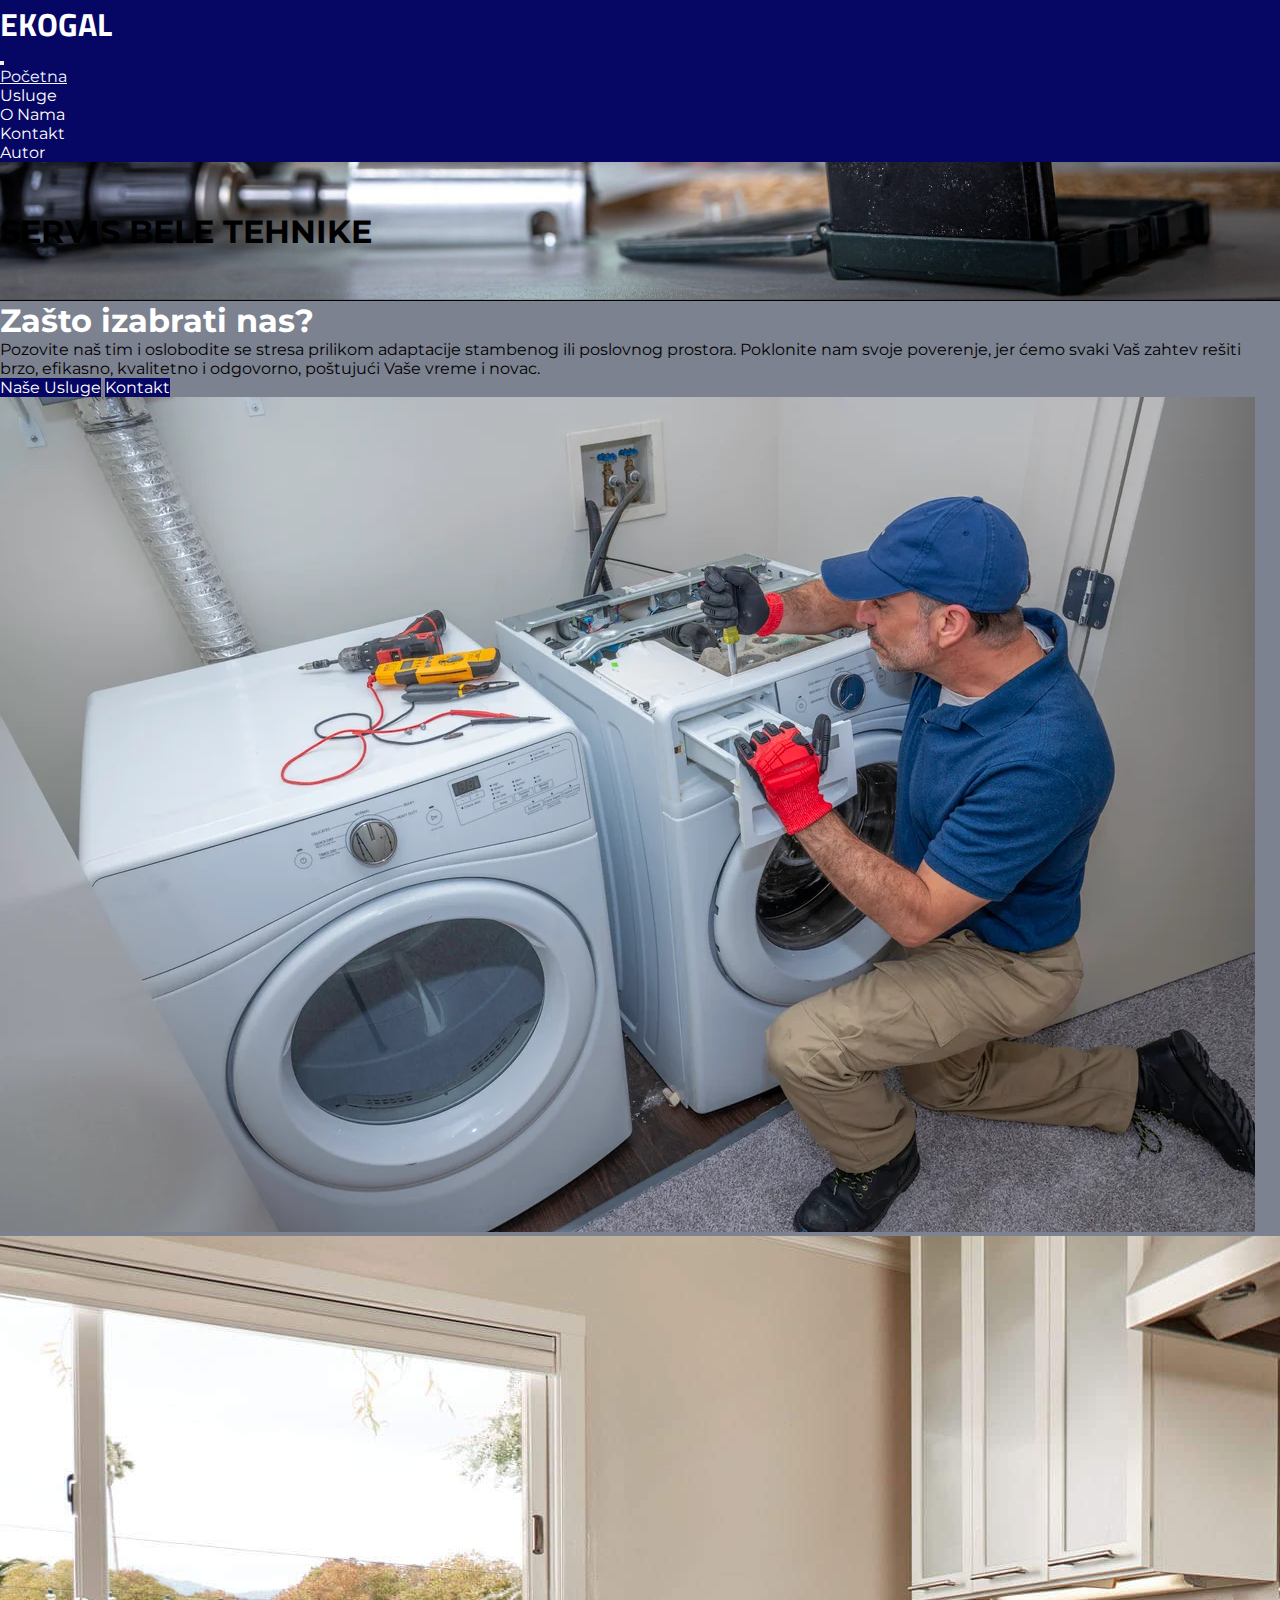
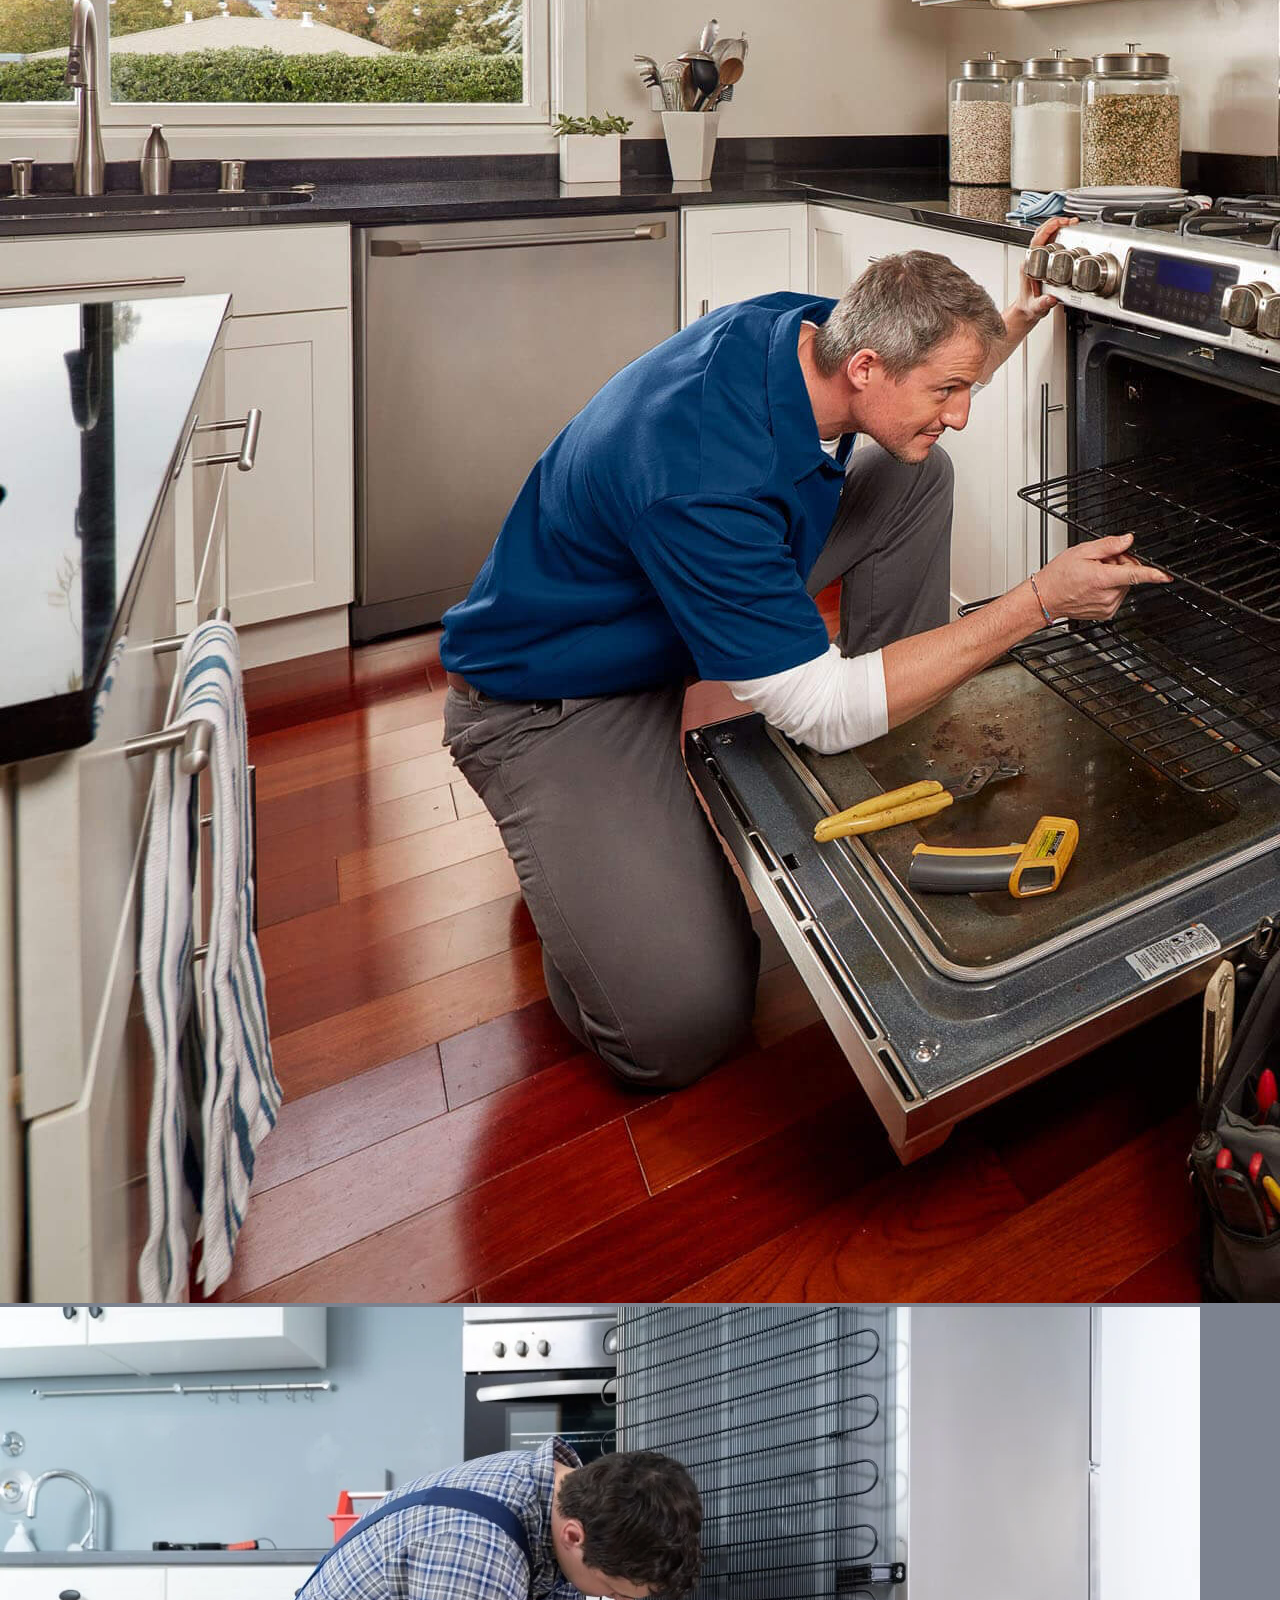
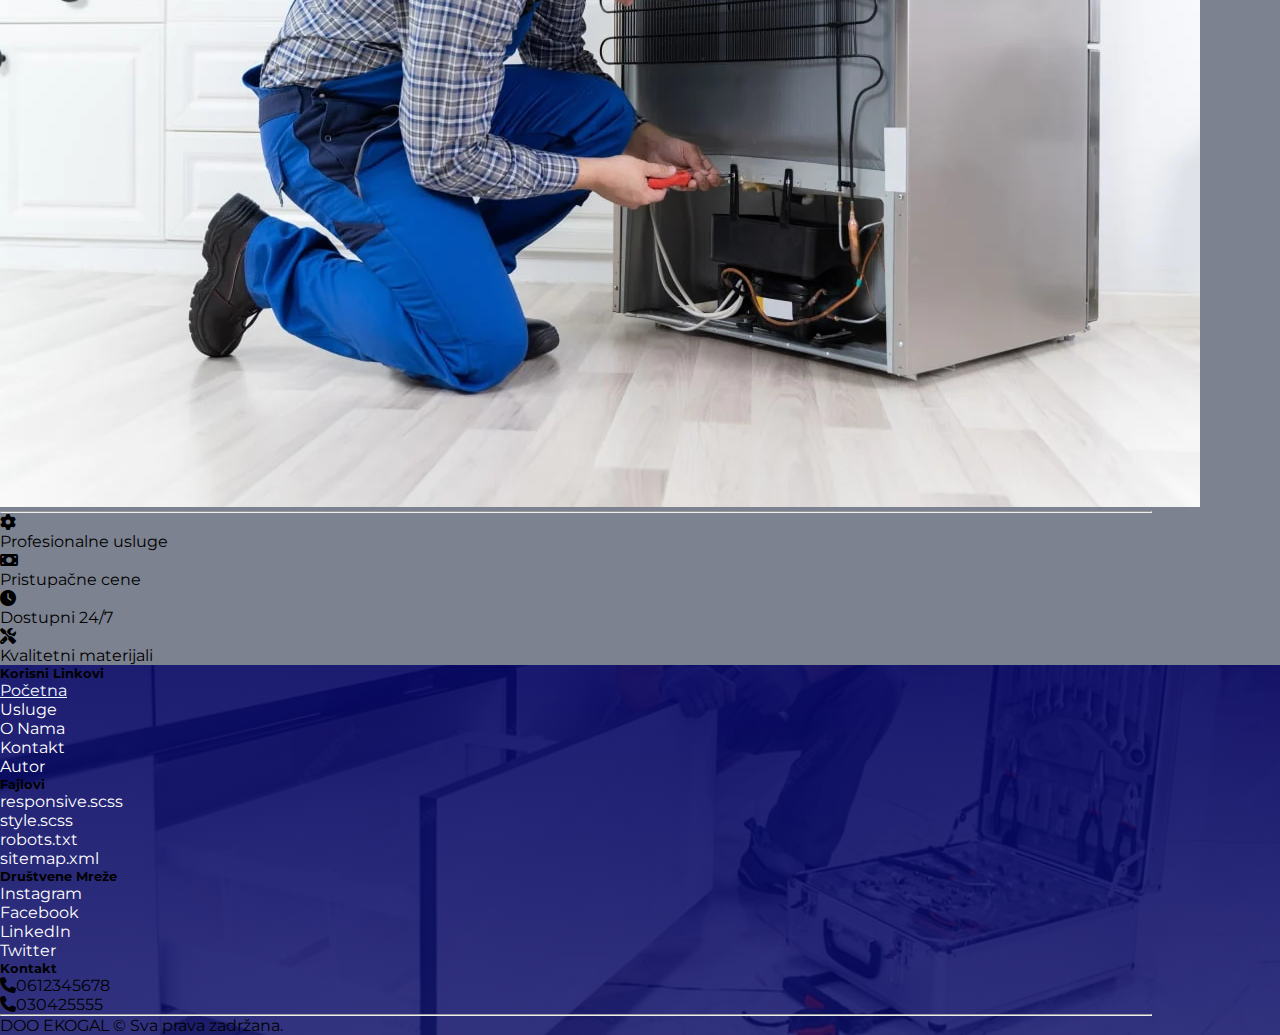
==== index.html @ cf51e5fa "Add files via upload" ====
<!DOCTYPE html>
<html lang="sr">
<head>
    <meta charset="UTF-8">
    <meta http-equiv="X-UA-Compatible" content="IE=edge">
    <meta name="viewport" content="width=device-width, initial-scale=1.0">
    <meta name="keywords" content="servis, bela tehnika, sporet, frizider, ves masina, ekogal">
    <meta name="description" content="EKOGAL je servis specijalizovan za popravke uređaja bele tehnike svih vodećih proizvođača. Bavimo se popravkom veš mašina, frižidera i šporeta.">
    <meta name="author" content="Bogdan Bogdanovic">
    <meta name="copyright" content="EKOGAL 2024.">
    <title>Početna | EKOGAL</title>
    <link rel="stylesheet" href="assets/css/style.css" type="text/css">
    <link rel="stylesheet" href="assets/css/responsive.css" type="text/css">
    <link rel="stylesheet" href="https://cdnjs.cloudflare.com/ajax/libs/font-awesome/6.3.0/css/all.min.css">
    <link href="https://cdn.jsdelivr.net/npm/bootstrap@5.3.0-alpha3/dist/css/bootstrap.min.css" rel="stylesheet" integrity="sha384-KK94CHFLLe+nY2dmCWGMq91rCGa5gtU4mk92HdvYe+M/SXH301p5ILy+dN9+nJOZ" crossorigin="anonymous">
</head>
<body>
    <header id="home" class="bg-blue">
      <div class="width-80 mx-auto">
        <nav class="navbar navbar-expand-lg navbar-light">
            <div class="container-fluid p-3">
                <a class="navbar-brand" href="index.html">
                  <h1 class="text-white py-3 fw-bold">EKOGAL</h1>
                </a>
                <button class="navbar-toggler bg-white" type="button" data-bs-toggle="collapse" data-bs-target="#navbarNav" aria-controls="navbarNav" aria-expanded="true" aria-label="Toggle navigation">
                  <span class="navbar-toggler-icon"></span>
                </button>
                <div class="navbar-collapse justify-content-end collapse" id="navbarNav" style>
                  <ul class="navbar-nav text-center fs-5  text-light">
                    <li class="nav-item px-3">
                      <a class="nav-link active" aria-current="page" href="index.html">Početna</a>
                    </li>
                    <li class="nav-item px-3">
                      <a class="nav-link text-light" href="usluge.html">Usluge</a>
                    </li>
                    <li class="nav-item px-3">
                      <a class="nav-link text-light" href="o_nama.html">O Nama</a>
                    </li>
                    <li class="nav-item px-3">
                      <a class="nav-link text-light" href="kontakt.html">Kontakt</a>
                    </li>
                    <li class="nav-item px-3">
                      <a class="nav-link text-light" href="autor.html">Autor</a>
                    </li>
                  </ul>
                </div>
            </div>
        </nav>
    </div>
    </header>
    <main class="w-auto h-auto">
      <div class="w-75 mx-auto fs-1 text-center mx-auto padIntro opacity-75">
          <h1 class="w-75 mx-auto fw-bold text-black bg-white rounded-3">
            SERVIS BELE TEHNIKE
          </h1>
      </div>
    </main>
    <section id="cover-content" class="row justify-content-md-center justify-content-center align-items-center gap-5 px-0 mx-0 py-5">  
        <article id="cover-block" class="col-8 col-lg-4 text-center mk-block p-5">
            <h1 class="text-capitalize mt-3">Zašto izabrati nas?</h1>
            <p class="text-secondary mt-3 mb-4 fs-5">
              Pozovite naš tim i oslobodite se stresa prilikom adaptacije stambenog ili poslovnog prostora. 
              Poklonite nam svoje poverenje, jer ćemo svaki Vaš zahtev rešiti brzo, efikasno, kvalitetno i odgovorno, 
              poštujući Vaše vreme i novac.
            </p>
            <a class="btn mk-btn letter-uppercase p-2 mx-2 rounded-4 btn-primary btn-lg" href="usluge.html" role="button">Naše Usluge</a>
            <a class="btn mk-btn p-2 mx-2 rounded-4 btn-primary btn-lg" href="kontakt.html" role="button">Kontakt</a>
        </article>
        <div class="w-responsive col-6 px-0">
            <div id="carouselExampleInterval" class="carousel carousel-fade" data-bs-ride="carousel">
                <div class="carousel-inner">
                  <div class="carousel-item active" data-bs-interval="1500">
                    <img src="assets/img/ves_masina.jpeg" class="d-block w-100  rounded-3" alt="Popravka Veš Mašina">
                  </div>
                  <div class="carousel-item" data-bs-interval="1500">
                    <img src="assets/img/sporet.jpg" class="d-block w-100 rounded-3" alt="Popravka Šporeta">
                  </div>
                  <div class="carousel-item" data-bs-interval="1500">
                    <img src="assets/img/frizider.jpeg" class="d-block w-100 rounded-3" alt="Popravka Frižidera">
                  </div>
                </div>
              </div>
        </div>
    </section>
    <hr class="w-100 text-black fw-bold border border-dark border-2"/>
    <section class="w-100 h-auto mx-auto container d-flex flex-wrap justify-content-evenly align-items-center gap-2 py-5">
      <article class="w-art h-auto d-flex align-items-center gap-4">
        <i class="fa-solid fa-gear fs-1 bg-danger p-2 rounded-3"></i>
        <p class="letter-uppercase fw-bold fs-4">Profesionalne usluge</p>
      </article>
      <article class="w-art h-auto d-flex align-items-center gap-4">
        <i class="fa-solid fa-money-bill fs-1 bg-success p-2 rounded-3"></i>
        <p class="letter-uppercase fw-bold fs-4">Pristupačne cene</p>
      </article>
      <article class="w-art h-auto d-flex align-items-center gap-4">
        <i class="fa-solid fa-clock fs-1 bg-warning p-2 rounded-3"></i>
        <p class="letter-uppercase fw-bold fs-4">Dostupni 24/7</p>
      </article>
      <article class="w-art h-auto d-flex align-items-center gap-4">
        <i class="fa-solid fa-screwdriver-wrench fs-1 bg-primary p-2 rounded-3"></i>
        <p class="letter-uppercase fw-bold fs-4">Kvalitetni materijali</p>
      </article>
    </section>
    <footer class="container-fluid w-100">
      <div class="d-flex flex-column flex-md-row justify-content-center justify-content-md-evenly align-center text-center text-light">
          <div class="mx-3 my-4 text-decoration-none" style>
            <h5 class="text-uppercase text-bold fs-4">Korisni Linkovi</h5>
          <ul class="text-md-start">
            <li>
              <a class="active" aria-current="page" href="index.html">Početna</a>
            </li>
            <li>
              <a class="text-light" href="usluge.html">Usluge</a>
            </li>
            <li>
              <a class="text-light" href="o_nama.html">O Nama</a>
            </li>
            <li>
              <a class="text-light" href="kontakt.html">Kontakt</a>
            </li>
            <li>
              <a class="text-light" href="autor.html">Autor</a>
            </li>
          </ul>
          </div>
          <div class="links mx-3 my-4 text-md-start">
            <h5 class="text-uppercase text-bold fs-4">Fajlovi</h5>
            <ul class="text-md-start">
              <li>
                <a class="text-light" href="assets/css/responsive.scss">responsive.scss</a>
              </li>
              <li>
                <a class="text-light" href="assets/css/style.scss">style.scss</a>
              </li>
              <li>
                <a class="text-light" href="robots.txt">robots.txt</a>
              </li>
              <li>
                <a class="text-light" href="sitemap.xml">sitemap.xml</a>
              </li>
            </ul>
          </div>
          <div class="ict mx-3 my-4 text-md-start">
            <h5 class="text-uppercase text-bold">Društvene Mreže</h5>
            <ul class="text-md-start">
              <li><a href="https://www.instagram.com" class="text-light">Instagram</a></li>
              <li><a href="https://www.facebook.com" class="text-light">Facebook</a></li>
              <li><a href="https://www.linkedin.com" class="text-light">LinkedIn</a></li>
                <li><a href="https://www.twitter.com" class="text-light">Twitter</a></li>
            </ul>
          </div>
          <div class="socials text-md-start mx-3 my-4">
            <h5 class="text-uppercase text-bold">Kontakt</h5>
            <ul class="text-md-start">
              <li><i class="fa fa-phone p-1"></i>0612345678</li>
              <li><i class="fa fa-phone p-1"></i>030425555</li>
            </ul>
          </div>
      </div>        
      <hr class="mx-auto text-light"/>
      <div class="copyright">
        <p class="text-center text-bold p-2 text-light">DOO EKOGAL &copy; Sva prava zadržana.</p>
      </div>
    </footer>
    <script src="https://cdn.jsdelivr.net/npm/bootstrap@5.3.0-alpha3/dist/js/bootstrap.bundle.min.js" integrity="sha384-ENjdO4Dr2bkBIFxQpeoTz1HIcje39Wm4jDKdf19U8gI4ddQ3GYNS7NTKfAdVQSZe" crossorigin="anonymous"></script>
</body>
</html>
---- assets/css/style.css ----
@import url("https://fonts.googleapis.com/css2?family=Montserrat:ital,wght@0,100..900;1,100..900&display=swap");
@import url("https://fonts.googleapis.com/css2?family=Titillium+Web:ital,wght@0,200;0,300;0,400;0,600;0,700;0,900;1,200;1,300;1,400;1,600;1,700&display=swap");
.backgroundIMG, footer, .contact, main {
  background-repeat: no-repeat !important;
  background-position: bottom !important;
  background-size: cover !important;
}

* {
  margin: 0px !important;
  padding: 0px !important;
  box-sizing: border-box;
  font-family: "Montserrat", Sans-serif;
}

html {
  scroll-behavior: smooth;
}

body {
  background-color: #7C828F;
}

nav .container-fluid a h1 {
  font-family: "Titillium Web", sans-serif !important;
  word-break: keep-all;
}
nav .container-fluid a:hover {
  text-shadow: none;
}

a {
  color: #fff;
  text-decoration: none !important;
}

a:hover {
  text-shadow: 2px 2px 4px #fff;
  transition: 0.25s;
}

.carousel-inner > .item {
  width: 100%;
}

.active {
  text-decoration: underline;
}

h1 {
  color: white;
}

main {
  background: url(../img/main-background.jpg);
}

.bg-blue {
  background-color: #060664 !important;
}

.text-black {
  color: black;
}

.padIntro {
  padding-top: 50px !important;
  padding-bottom: 50px !important;
}

ul {
  list-style-type: none;
  padding: none;
}

.active {
  color: aliceblue !important;
  text-decoration: underline !important;
}

header {
  background-color: #060664;
}
header .width-80 {
  width: 80%;
}

.btn-primary {
  background-color: #060664 !important;
}

a .text-center {
  text-align: center !important;
}

.btn-primary {
  background-color: #060664 !important;
}

.w-art {
  width: 260px;
}

.w-main {
  width: 35% !important;
}

.w-img {
  width: 480px;
}

.h-img {
  height: 310px;
}

.w-art {
  width: 260px;
}

.w-card {
  width: 16em;
}

.contact {
  background-image: url(../img/contact-background.jpg) !important;
}

.text-blue {
  color: #060664;
}

.form {
  width: 402px !important;
}

.accord {
  width: 50% !important;
}

.accordion-button::after {
  background-color: white !important;
  border-radius: 10px;
  margin: 10px;
}

.name {
  width: 250px;
}

.input {
  width: 360px !important;
}

.inputGroup {
  width: 318px !important;
  margin-left: 0.5em !important;
}

footer {
  width: 100%;
  height: auto;
  background: linear-gradient(rgba(6, 6, 100, 0.9), rgba(6, 6, 100, 0.8)), url(../img/footer-background.jpg);
}

hr {
  color: white;
  width: 90%;
}

iframe {
  height: 450px;
}

.info {
  width: 350px;
}

.flex-wrap {
  flex-basis: 100% !important;
}/*# sourceMappingURL=style.css.map */
---- assets/css/responsive.css ----
@media (max-width: 1117.9px) {
  a[role=button]:last-child {
    margin-top: 5px !important;
  }
}
@media (max-width: 991.5px) {
  a[role=button]:last-child {
    margin-top: 0px !important;
  }
  .w-responsive {
    width: 100% !important;
    height: 100%;
  }
}
@media (max-width: 589px) {
  #cover-block {
    width: 90% !important;
  }
}
@media (max-width: 414px) {
  #cover-block p, #cover-block a {
    font-size: 16px !important;
  }
}
@media (max-width: 368px) {
  a[role=button]:last-child {
    margin-top: 5px !important;
  }
}
@media (max-width: 991.5px) {
  section article .img {
    width: 100%;
    height: 100%;
  }
  section article .service {
    width: 95% !important;
  }
  section article .service h2 {
    font-size: 38px !important;
  }
  section article .service p {
    font-size: 20px !important;
  }
}
@media (max-width: 726px) {
  .intro {
    padding: 0px !important;
    width: 90% !important;
  }
  section article .service h2 {
    font-size: 28px !important;
  }
  section article .service p {
    font-size: 16px !important;
  }
}
@media (max-width: 400px) {
  .w-main {
    width: 60% !important;
  }
}
@media (max-width: 992px) {
  .kontaktQA {
    gap: 20px;
  }
  .accord {
    width: 75% !important;
  }
}
@media (max-width: 415px) {
  .form {
    width: 350px !important;
  }
  .input {
    width: 310px !important;
  }
  .inputGroup {
    width: 270px !important;
  }
  textarea {
    width: 310px !important;
  }
  .accord {
    width: 90% !important;
  }
}/*# sourceMappingURL=responsive.css.map */
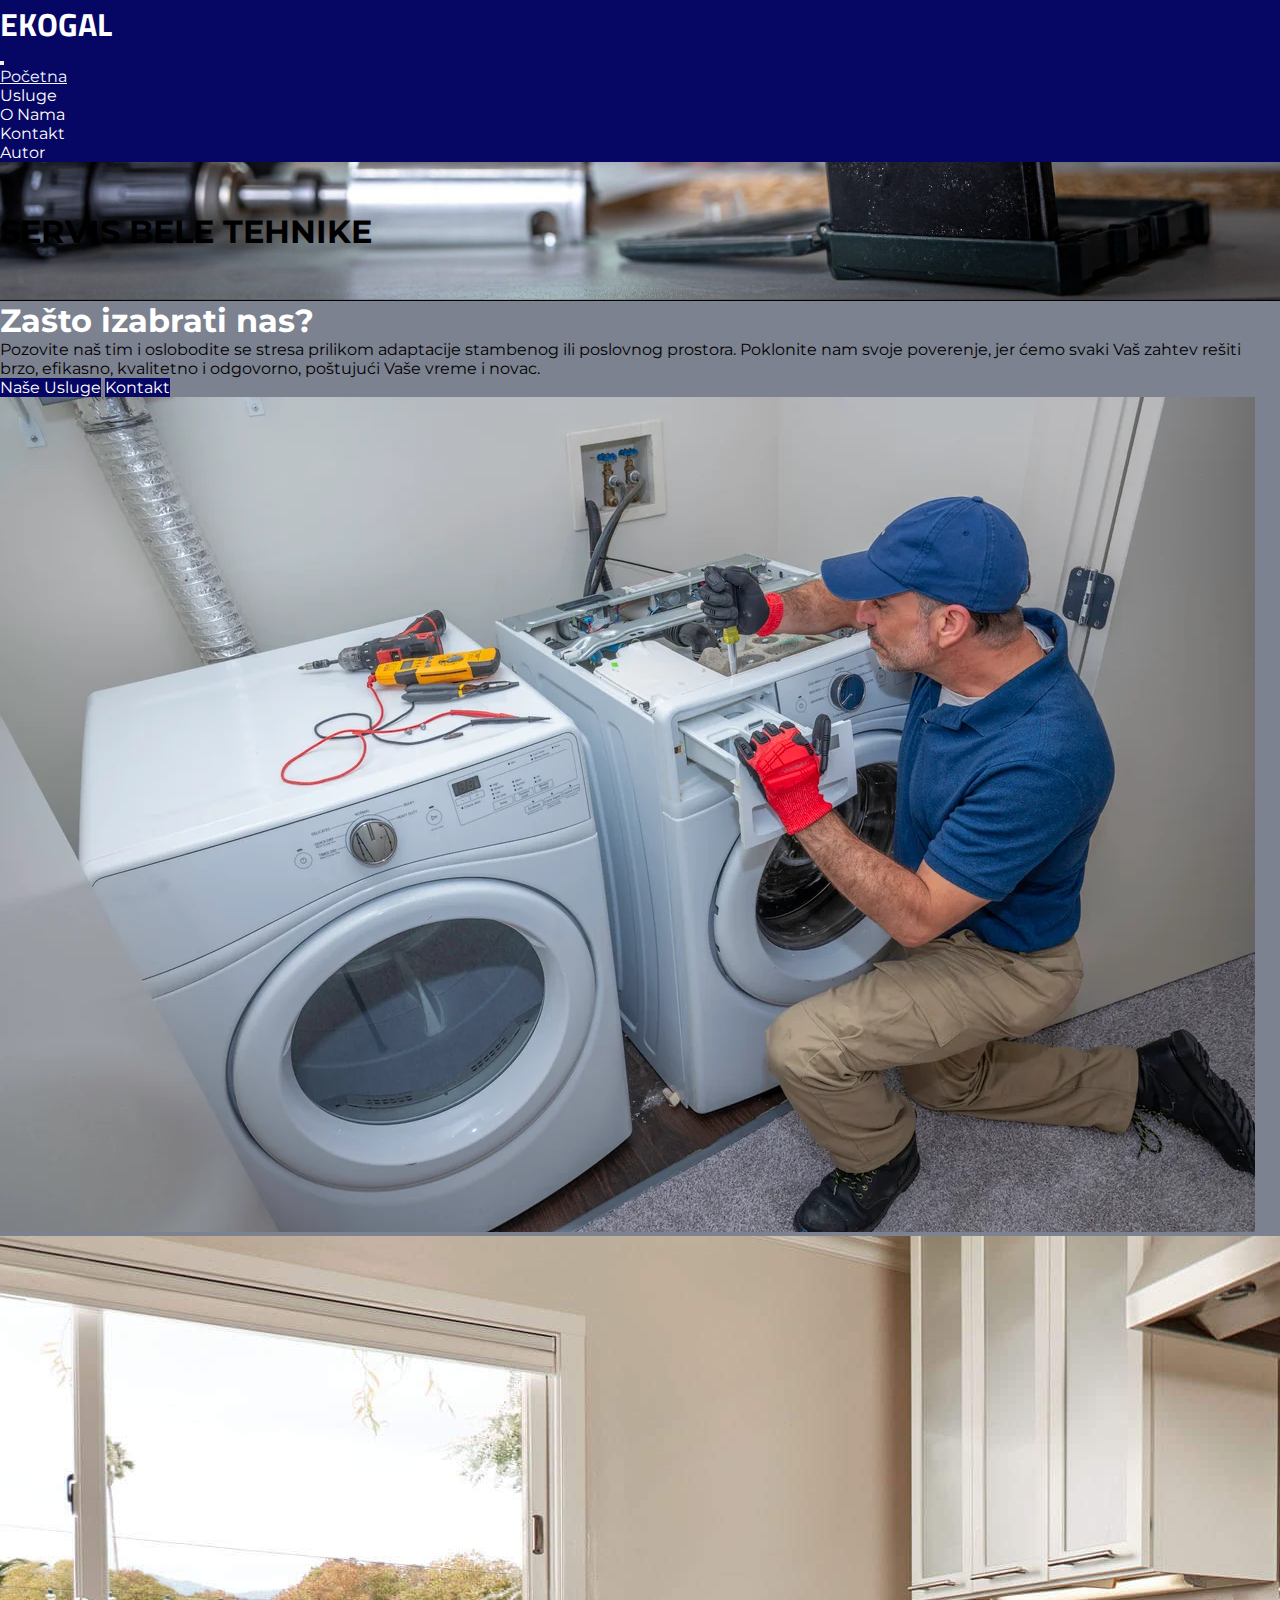
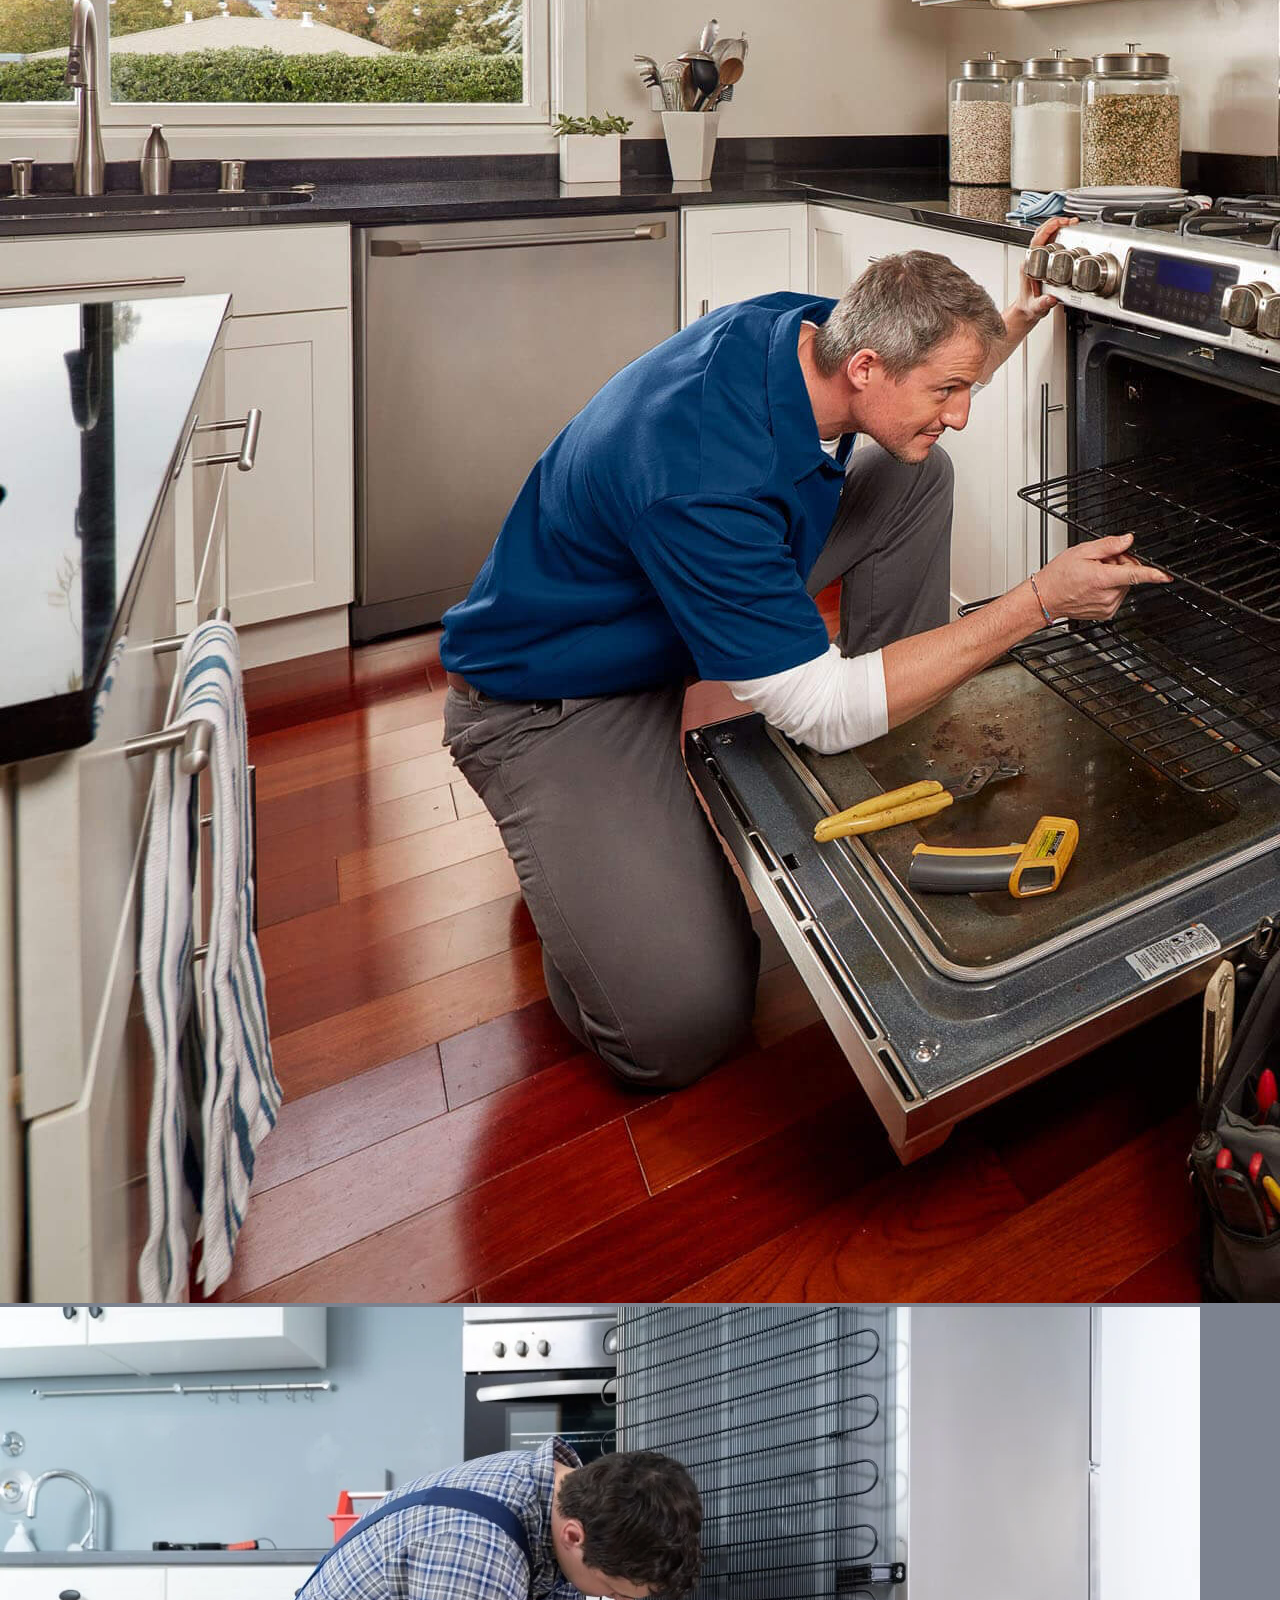
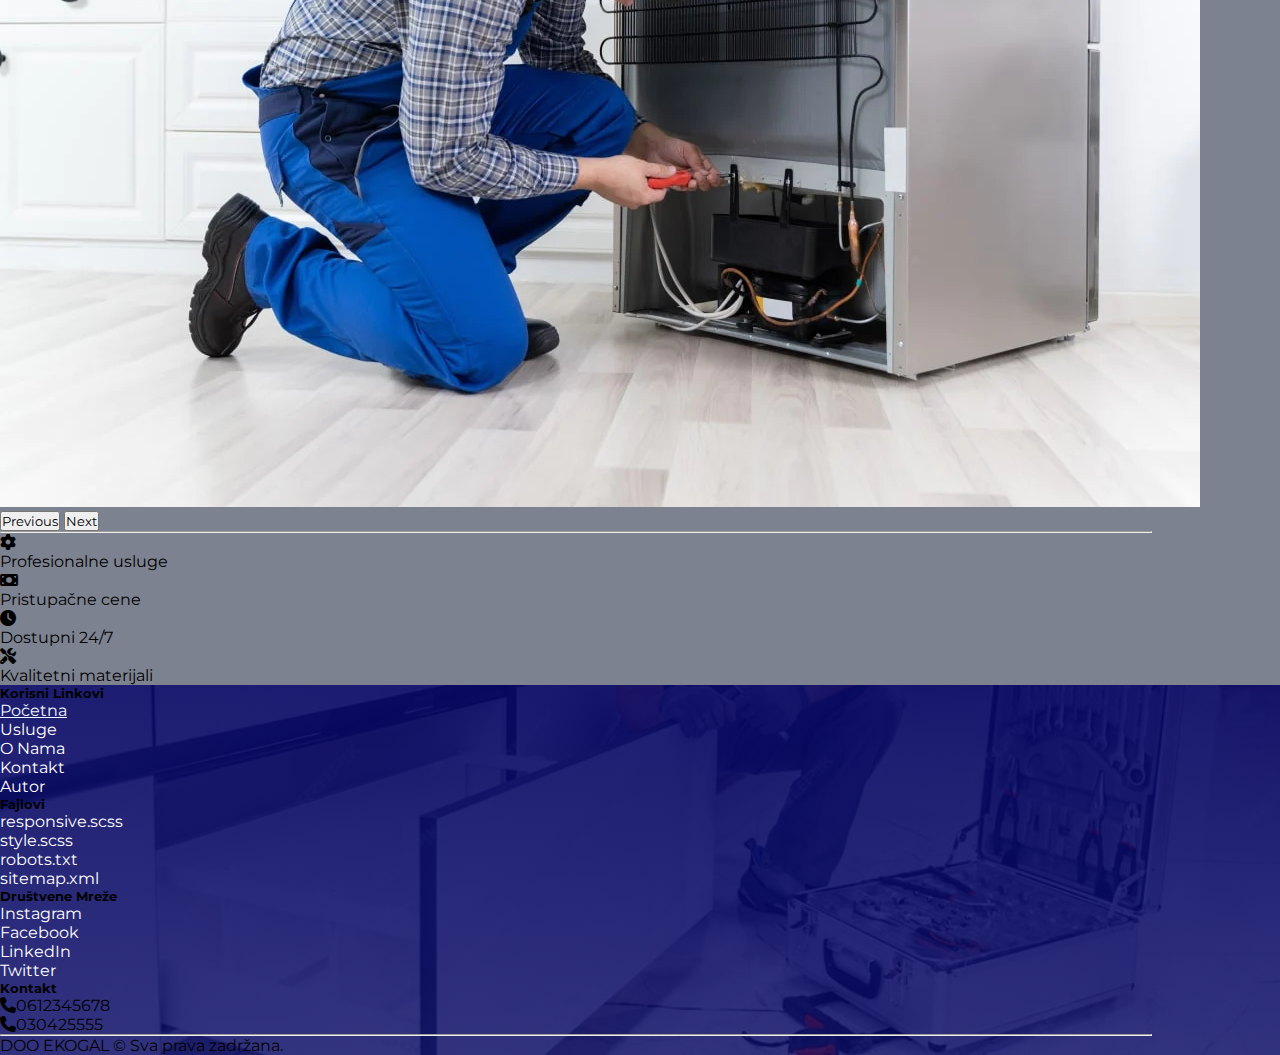
==== commit a2b6ae2b: "Update index.html" ====
--- a/index.html
+++ b/index.html
@@ -9,6 +9,7 @@
     <meta name="author" content="Bogdan Bogdanovic">
     <meta name="copyright" content="EKOGAL 2024.">
     <title>Početna | EKOGAL</title>
+    <link rel="icon" type="image/ico" href="assets/img/favicon.ico">
     <link rel="stylesheet" href="assets/css/style.css" type="text/css">
     <link rel="stylesheet" href="assets/css/responsive.css" type="text/css">
     <link rel="stylesheet" href="https://cdnjs.cloudflare.com/ajax/libs/font-awesome/6.3.0/css/all.min.css">
@@ -79,7 +80,15 @@
                     <img src="assets/img/frizider.jpeg" class="d-block w-100 rounded-3" alt="Popravka Frižidera">
                   </div>
                 </div>
-              </div>
+                <button class="carousel-control-prev" type="button" data-bs-target="#carouselExampleInterval" data-bs-slide="prev">
+                  <span class="carousel-control-prev-icon" aria-hidden="true"></span>
+                  <span class="visually-hidden">Previous</span>
+                </button>
+                <button class="carousel-control-next" type="button" data-bs-target="#carouselExampleInterval" data-bs-slide="next">
+                  <span class="carousel-control-next-icon" aria-hidden="true"></span>
+                  <span class="visually-hidden">Next</span>
+                </button>
+             </div>
         </div>
     </section>
     <hr class="w-100 text-black fw-bold border border-dark border-2"/>
@@ -164,4 +173,4 @@
     </footer>
     <script src="https://cdn.jsdelivr.net/npm/bootstrap@5.3.0-alpha3/dist/js/bootstrap.bundle.min.js" integrity="sha384-ENjdO4Dr2bkBIFxQpeoTz1HIcje39Wm4jDKdf19U8gI4ddQ3GYNS7NTKfAdVQSZe" crossorigin="anonymous"></script>
 </body>
-</html>+</html>
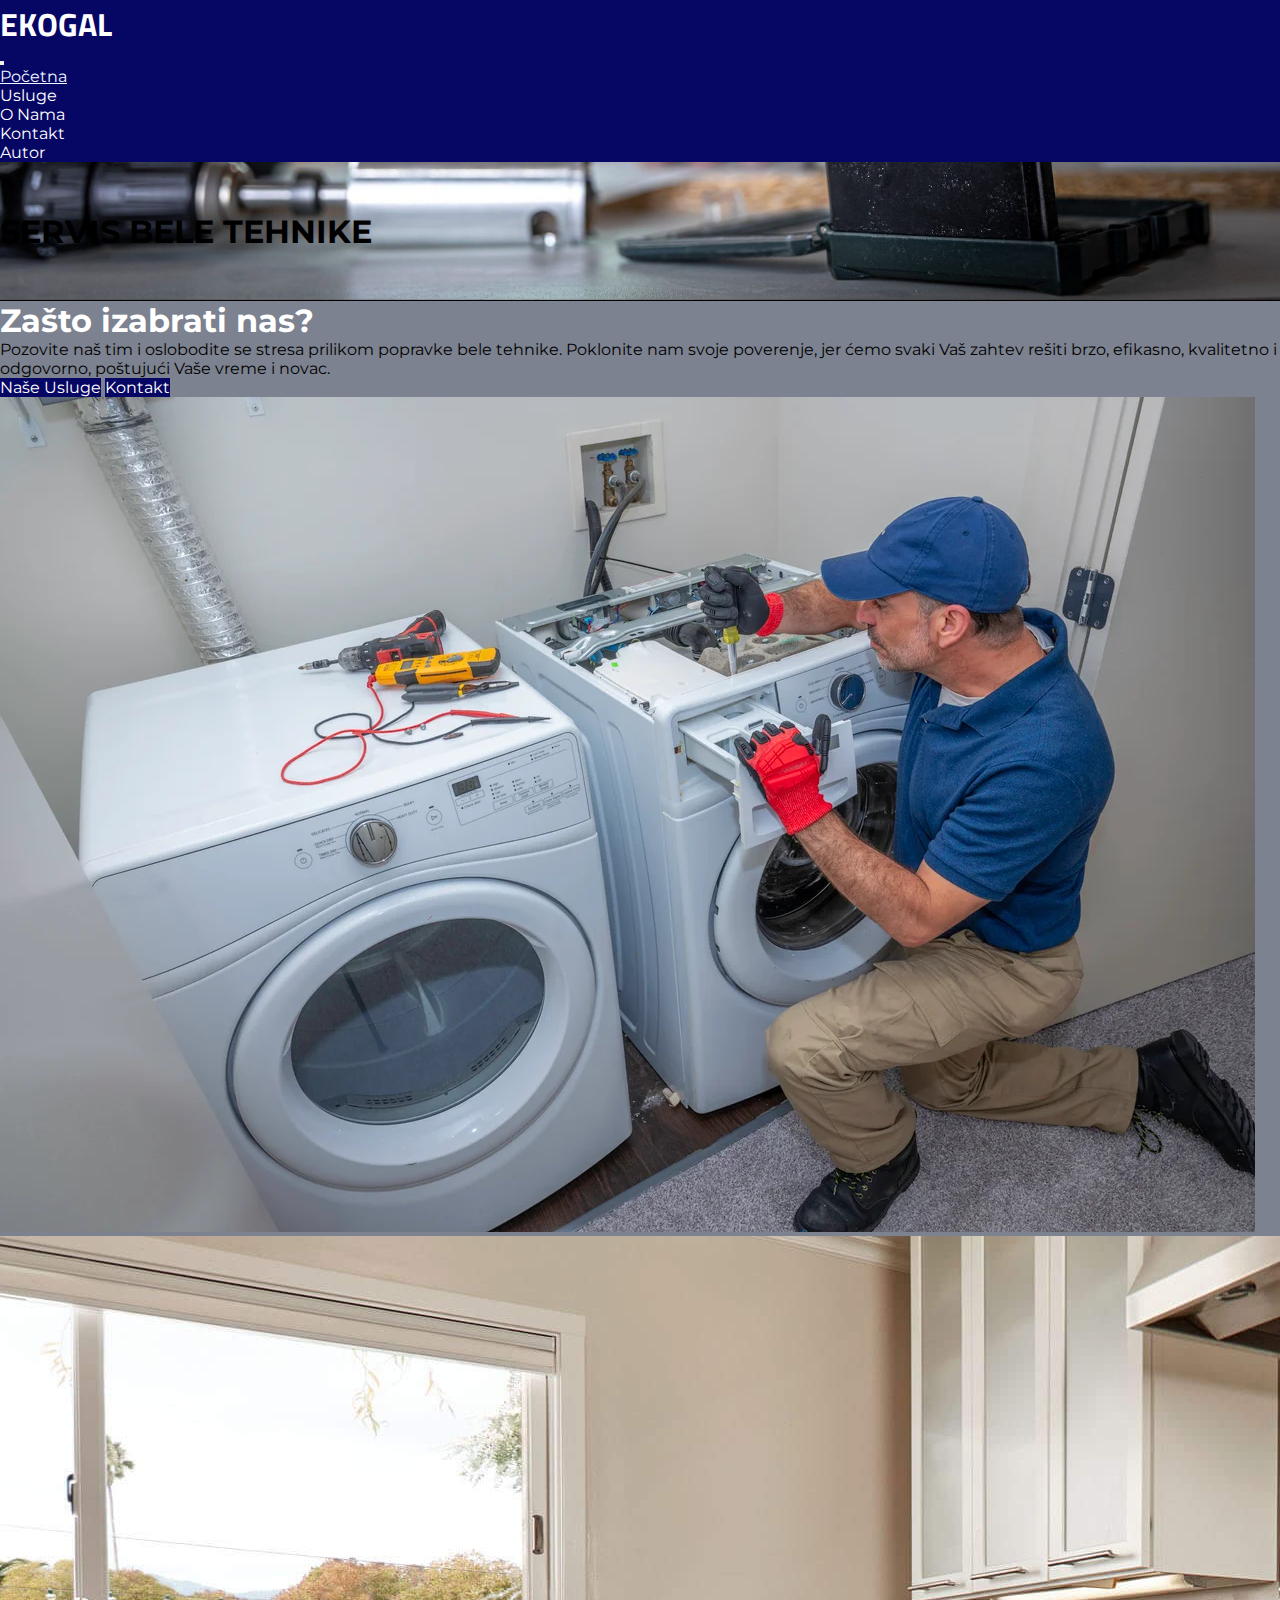
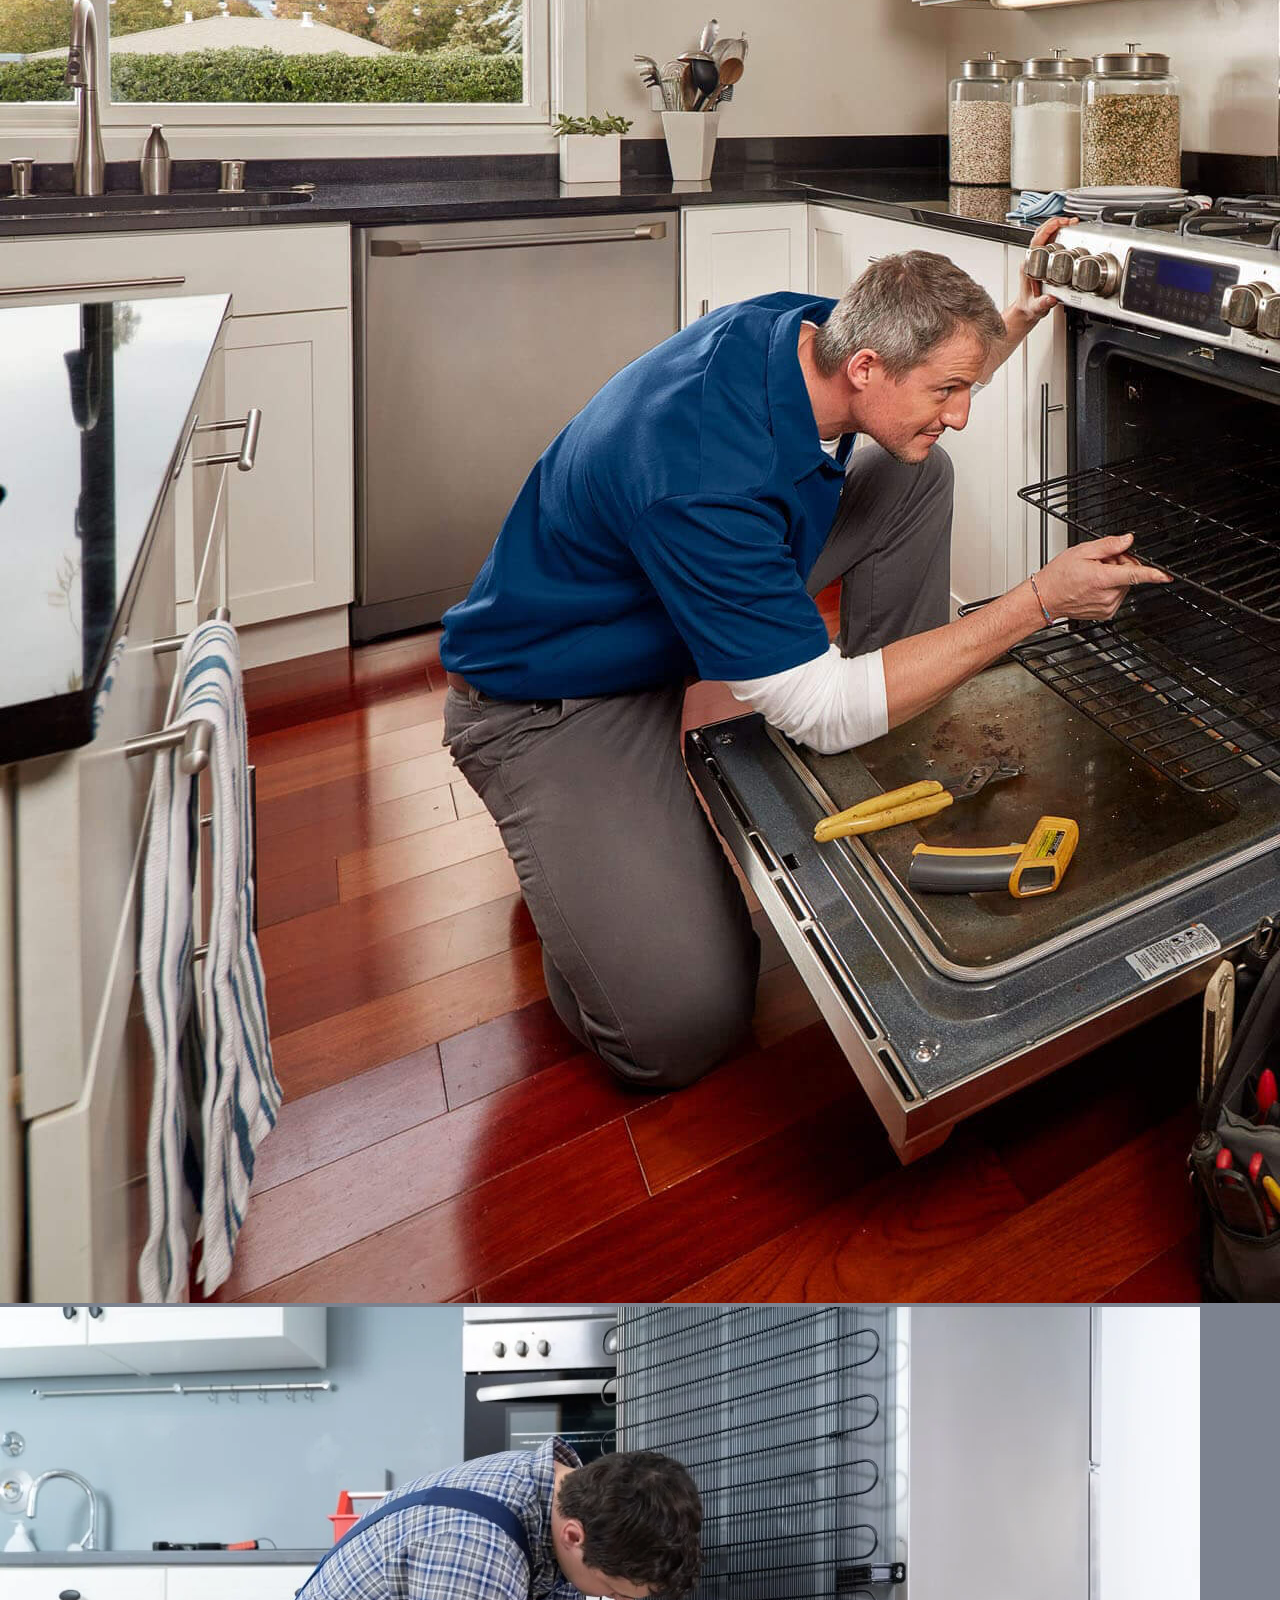
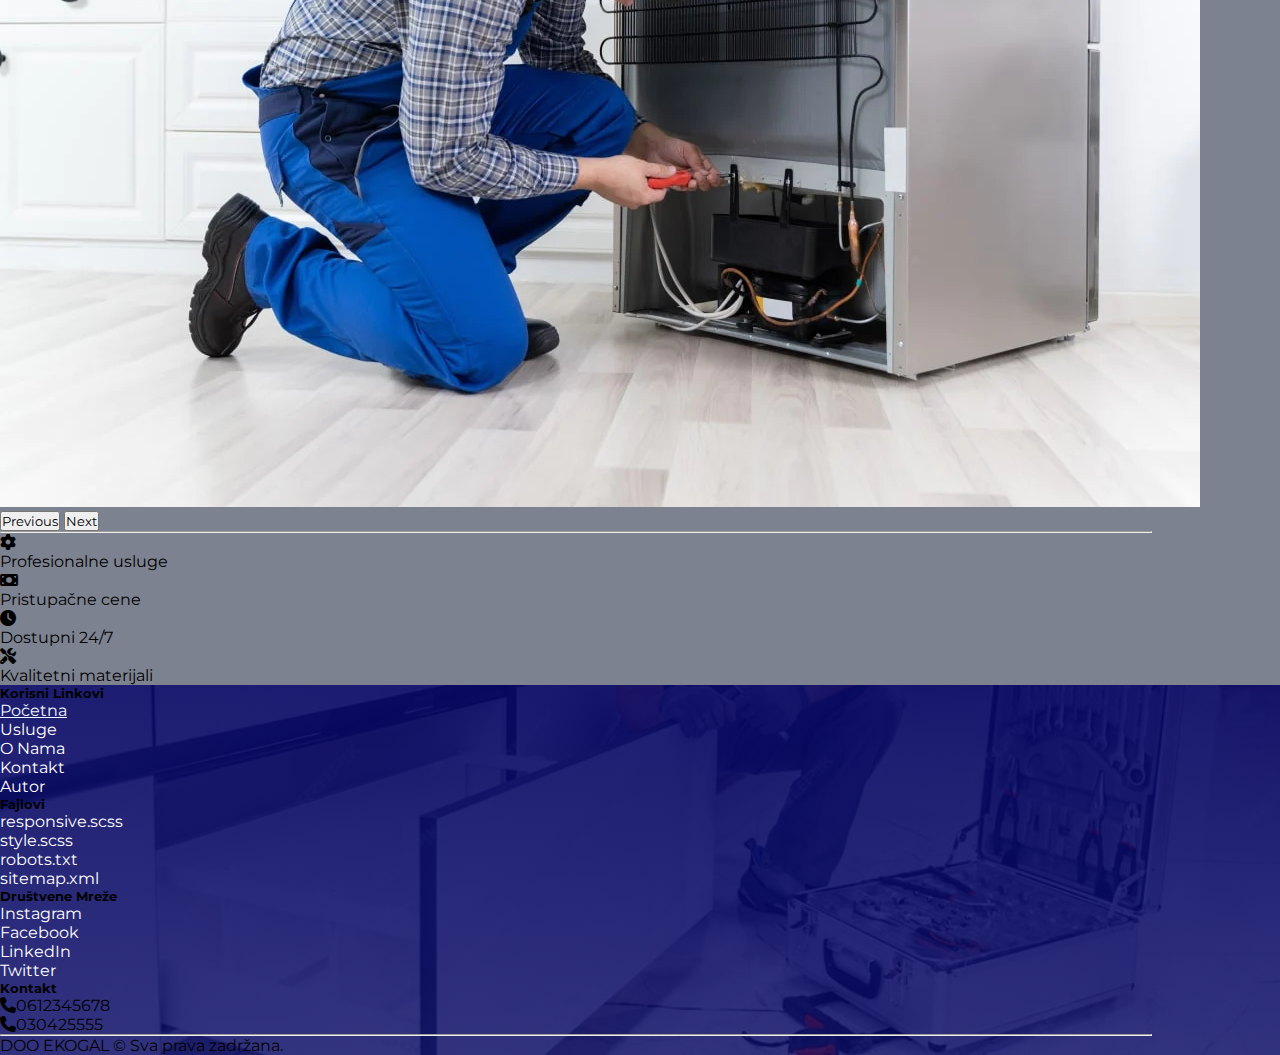
==== commit 1e53193b: "Update index.html" ====
--- a/index.html
+++ b/index.html
@@ -60,7 +60,7 @@
         <article id="cover-block" class="col-8 col-lg-4 text-center mk-block p-5">
             <h1 class="text-capitalize mt-3">Zašto izabrati nas?</h1>
             <p class="text-secondary mt-3 mb-4 fs-5">
-              Pozovite naš tim i oslobodite se stresa prilikom adaptacije stambenog ili poslovnog prostora. 
+              Pozovite naš tim i oslobodite se stresa prilikom popravke bele tehnike. 
               Poklonite nam svoje poverenje, jer ćemo svaki Vaš zahtev rešiti brzo, efikasno, kvalitetno i odgovorno, 
               poštujući Vaše vreme i novac.
             </p>
